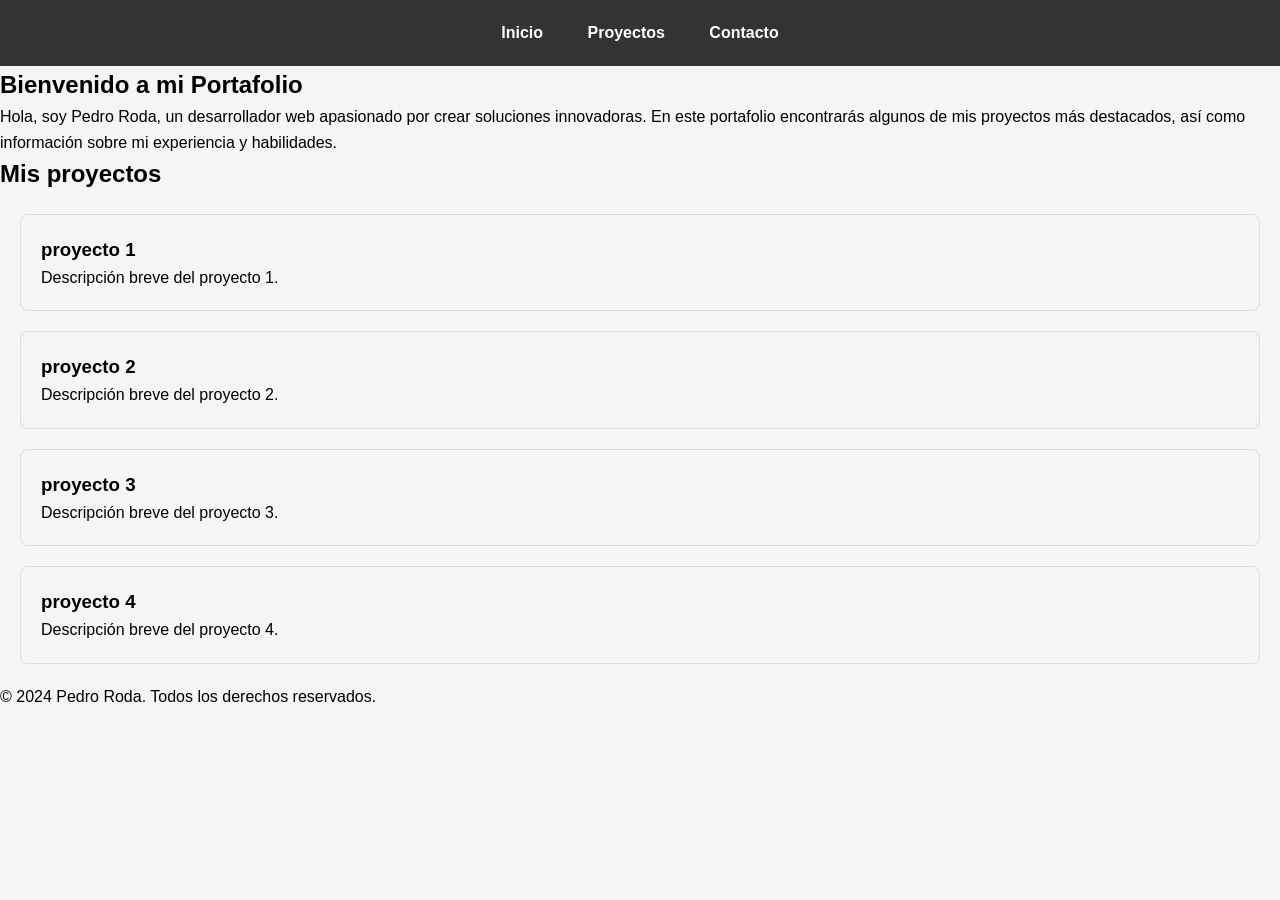
==== index.html @ 7cb826b4 "my first commit" ====
<!DOCTYPE html>
<html lang="es">
<head>
    <meta charset="UTF-8">
    <meta name="viewport" content="width=device-width, initial-scale=1.0">
    <title>Portafolio de Pedro Roda</title>
    <link rel="stylesheet" href="style.css">
</head>
<body>
   <header>
    <nav>
        <ul>
            <li><a href="index.html">Inicio</a></li>
            <li><a href="proyectos.html">Proyectos</a></li>
            <li><a href="contacto.html">Contacto</a></li>
        </ul>
    </nav>
   </header>
   <section>
    <h1>Bienvenido a mi Portafolio</h1>
    <!-- <p> define un párrafo de texto [6] -->
    <p>Hola, soy Pedro Roda, un desarrollador web apasionado por crear soluciones innovadoras. En este portafolio encontrarás algunos de mis proyectos más destacados, así como información sobre mi experiencia y habilidades.</p>
   </section>
   <section id="proyectos">
    <h2> Mis proyectos</h2>
    <div id="contenedor-proyectos">
        <div class="proyecto-card">
            <h3> proyecto 1</h3>
            <p>Descripción breve del proyecto 1.</p>
        </div>
         <div class="proyecto-card">
            <h3> proyecto 2</h3>
            <p>Descripción breve del proyecto 2.</p>
        </div>
         <div class="proyecto-card">
            <h3> proyecto 3</h3>
            <p>Descripción breve del proyecto 3.</p>
        </div>
         <div class="proyecto-card">
            <h3> proyecto 4</h3>
            <p>Descripción breve del proyecto 4.</p>
        </div>
    </div>
   </section>
   <footer>
    <p>&copy; 2024 Pedro Roda. Todos los derechos reservados.</p>
   </footer>
</body>
</html>
---- style.css ----
*{
    margin: 0;
    padding: 0;
    box-sizing: border-box;
}
/*selector de TIPO (etiqueta): afectar a todo el cuerpo de la pagina*/
body{
    font-family: 'Poppins', sans-serif;
    line-height: 1.6;
    background: #f5f5f5;
}
/*selector de TIPO aplicar estilo al encabezado*/
header{
    background: #333;
    color: #fff;
    padding: 20px;
    text-align: center;
}
 
/*selector descendiente*/
nav ul{
    list-style: none;
}
/*selector de tipo para los elementos li dentro del nav ul*/
nav ul li{
    display: inline-block;
    margin: 0 20px;
}
/*selector de los enlaces (a) dentro del nav */
 
nav ul li a{
    color: #fff;
    text-decoration: none;
    font-weight: bold;
}
 
/*selector de CLASE selecciona cualquier elemento que tenga class="proyecto-card"*/
.proyecto-card{
    border: 1px solid #ddd;
    padding: 20px;
    margin: 20px;
    border-radius: 8px;
}
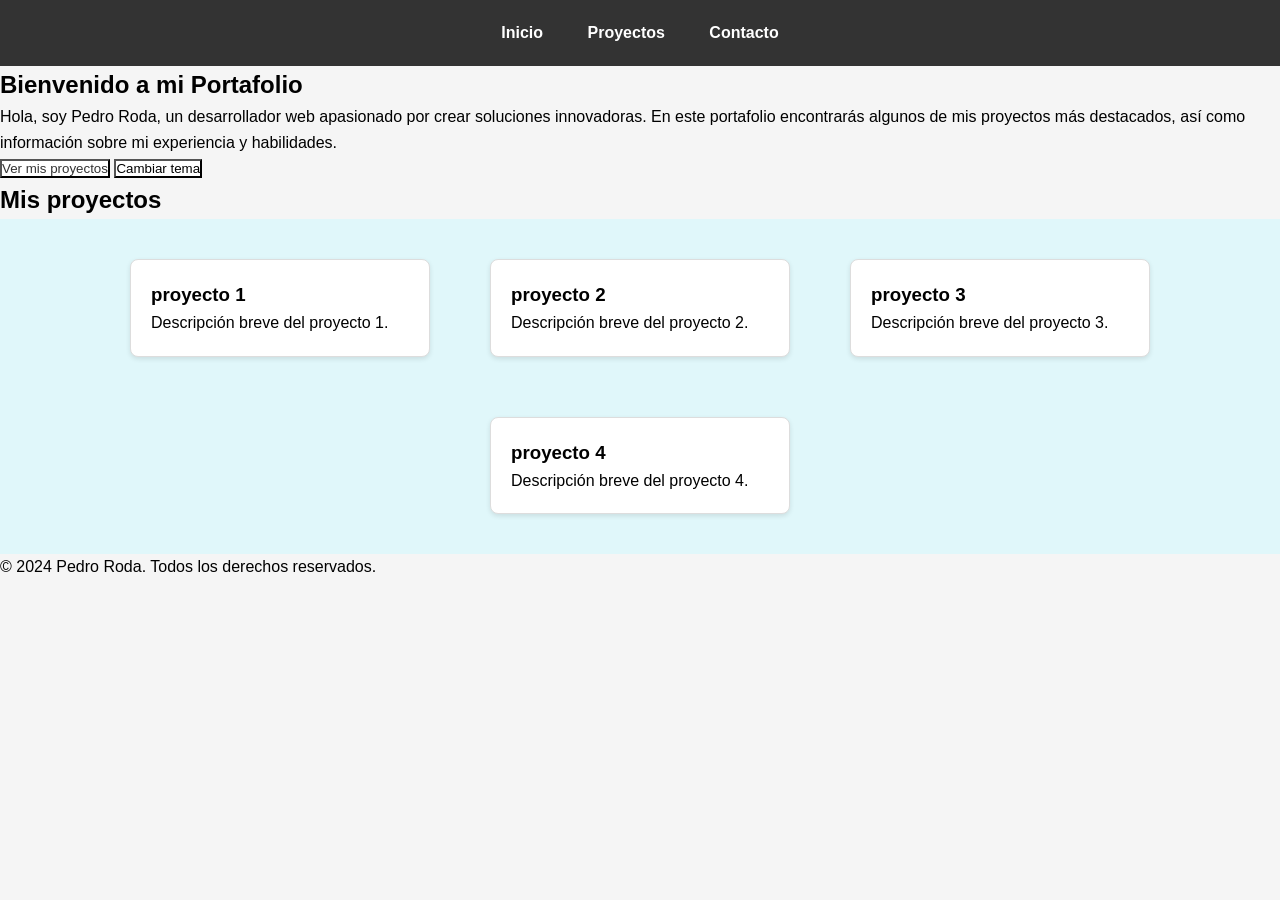
==== commit aab05685: "Cambios en el sidebar" ====
--- a/index.html
+++ b/index.html
@@ -1,28 +1,52 @@
-<!DOCTYPE html>
+    <!-- la etiqueta DOCTYPE el objetivo es decir que no esta diciendo que estamos trabajando con html -->   
+<!DOCTYPE html> 
 <html lang="es">
+
+
+<!-- esto es la infromacion que necesita el navegador -->   
 <head>
     <meta charset="UTF-8">
     <meta name="viewport" content="width=device-width, initial-scale=1.0">
-    <title>Portafolio de Pedro Roda</title>
-    <link rel="stylesheet" href="style.css">
+    
+    <title>Portafolio de Pedro Roda</title>    <!-- la etiqueta title es el titulo de tu naveador --> 
+    
+    <link rel="stylesheet" href="style.css">   <!-- la etiqueta link es el que le da estilo a tu pagina web --> 
 </head>
+
+
+<!-- El body es el cuerpo -->
 <body>
+
+    <!-- header es el encabezado de la pagina web -->
    <header>
+     <!-- etiqueta nav es algo semantica para envolver enlace de navegacion  -->
     <nav>
         <ul>
             <li><a href="index.html">Inicio</a></li>
             <li><a href="proyectos.html">Proyectos</a></li>
             <li><a href="contacto.html">Contacto</a></li>
         </ul>
+
     </nav>
+
    </header>
+
+
+
    <section>
     <h1>Bienvenido a mi Portafolio</h1>
     <!-- <p> define un párrafo de texto [6] -->
     <p>Hola, soy Pedro Roda, un desarrollador web apasionado por crear soluciones innovadoras. En este portafolio encontrarás algunos de mis proyectos más destacados, así como información sobre mi experiencia y habilidades.</p>
    </section>
+   <button id="ver-proyectos">Ver mis proyectos</button>
+    <button id="btn-tema">Cambiar tema</button>
+   
+
+
    <section id="proyectos">
+    
     <h2> Mis proyectos</h2>
+
     <div id="contenedor-proyectos">
         <div class="proyecto-card">
             <h3> proyecto 1</h3>
@@ -41,10 +65,19 @@
             <p>Descripción breve del proyecto 4.</p>
         </div>
     </div>
+
    </section>
+
+
+
+    <!-- esto es para lo ultimo tipo como derechos -->
    <footer>
     <p>&copy; 2024 Pedro Roda. Todos los derechos reservados.</p>
    </footer>
+
 </body>
+
+<script src="script.js"></script>
+
 </html>
  
--- a/style.css
+++ b/style.css
@@ -1,43 +1,153 @@
+/* esto son los bordes tengas 0 si cambio todos los tamaños cambian*/
 *{
     margin: 0;
     padding: 0;
     box-sizing: border-box;
 }
-/*selector de TIPO (etiqueta): afectar a todo el cuerpo de la pagina*/
+
+/*selector de TIPO (etiqueta): afectar a todo el cuerpo de la pagina*/ 
 body{
     font-family: 'Poppins', sans-serif;
-    line-height: 1.6;
-    background: #f5f5f5;
+    line-height: 1.6; 
+    background: #f5f5f5;    
 }
+
+
+
+
+
 /*selector de TIPO aplicar estilo al encabezado*/
 header{
     background: #333;
-    color: #fff;
+    color: #fff; 
     padding: 20px;
     text-align: center;
 }
  
-/*selector descendiente*/
+/*selector descendiente */
 nav ul{
     list-style: none;
 }
-/*selector de tipo para los elementos li dentro del nav ul*/
+
+
+/*selector de tipo para los elementos li dentro del nav ul
+  posicion de la letras del encabezado 
+  para que las letras esten en una sola fila, tambien tiene otras funciones
+*/
 nav ul li{
     display: inline-block;
     margin: 0 20px;
 }
-/*selector de los enlaces (a) dentro del nav */
- 
+
+
+/*selector de los enlaces (a) dentro del nav 
+  esto es para editar las letras del encabezado
+*/
 nav ul li a{
     color: #fff;
     text-decoration: none;
     font-weight: bold;
 }
+
+/* mueven los botones DEL ENCABEZADO a la izquierda */
+/*nav {
+    display: flex;
+    align-items: center;
+    justify-content: space-between;
+}*/
  
-/*selector de CLASE selecciona cualquier elemento que tenga class="proyecto-card"*/
+/*selector de CLASE selecciona cualquier elemento que tenga class="proyecto-card"
+  es el diseño de ña tarjeta 
+*/
 .proyecto-card{
     border: 1px solid #ddd;
+    padding: 20px; /* este es el largo de la tarjeta*/
+    margin: 20px;  /*este es el largo de la tarjeta externa*/
+    border-radius: 8px; /*esto edita los costados es decir si cooloco 50 voy a ver algo circular en vez de algo cuadrado*/
+    background: #fff; /* es el color de la tarjeta interna*/
+    box-shadow: 0 2px 5px rgba(0,0,0,0.1);
+    width: 300px; /*ancho*/
+}
+
+/*selector de ID (#) seleccionar un elemento en especifico */
+#contenedor-proyectos {
+    display: flex; /*este es el encargado de cambiar la posicion es decir si no coloco nada en la pantalla aparecera tipo lista*/
+    flex-wrap: wrap; /*permite que si la lenia no cabe de largo automaticamente se mande abajo*/
+    justify-content: center;
+    gap: 20px;
     padding: 20px;
-    margin: 20px;
-    border-radius: 8px;
-}+    background: #e0f7fa;
+}
+
+
+
+/*CAMBIA EL ESTILO DE LOS Botones*/
+#ver-proyectos {
+    background: #fff;      /* ← cambia de #333 a #fff */
+    color: #333;
+}
+
+#btn-tema {
+    /*background: transparent;   /* ← cambia de #fff a transparent */
+    color: #000000;               /* ← cambia de #333 a #fff */
+    background: #fff;
+    /*border: 2px solid #b21d1d;    /* ← cambia el borde a blanco */
+}
+
+#ver-proyectos:hover {
+    background: #555;
+}
+
+#btn-tema:hover {
+    background: #555;
+}
+
+
+
+ 
+/*MEDIA QUERYS*/
+ /*esto hace que si el encabezado se coloque en fila al momento de achicar la pantalla*/
+@media screen and (max-width: 600px) {
+    nav ul li{
+        display: block;
+        margin: 10px 0;
+    }
+    .proyecto-card{
+        width: 100%;
+    }
+}
+ 
+@media screen and (min-width:601px) and (max-width:900px){
+    #contenedor-proyectos{
+        justify-content: space-around;
+        gap: 10px;
+    }
+    .proyecto-card{
+        width: 45%;
+    }
+    h1{
+        font-size: 1.5em;
+    }
+}
+
+/*modo oscuro*/
+@media (prefers-color-scheme: dark){
+    body{
+        background: #121212;
+        color: #e0e0e0;
+    }
+    header{
+        background: #1f1f1f;
+    }
+    .proyecto-card{
+        background: #1e1e1e;
+        border: 1px solid #333;
+        color: #e0e0e0;
+    }
+    .proyecto-card a{
+        color: #e0e0e0;
+    }
+}
+ 
+ 
+ 
